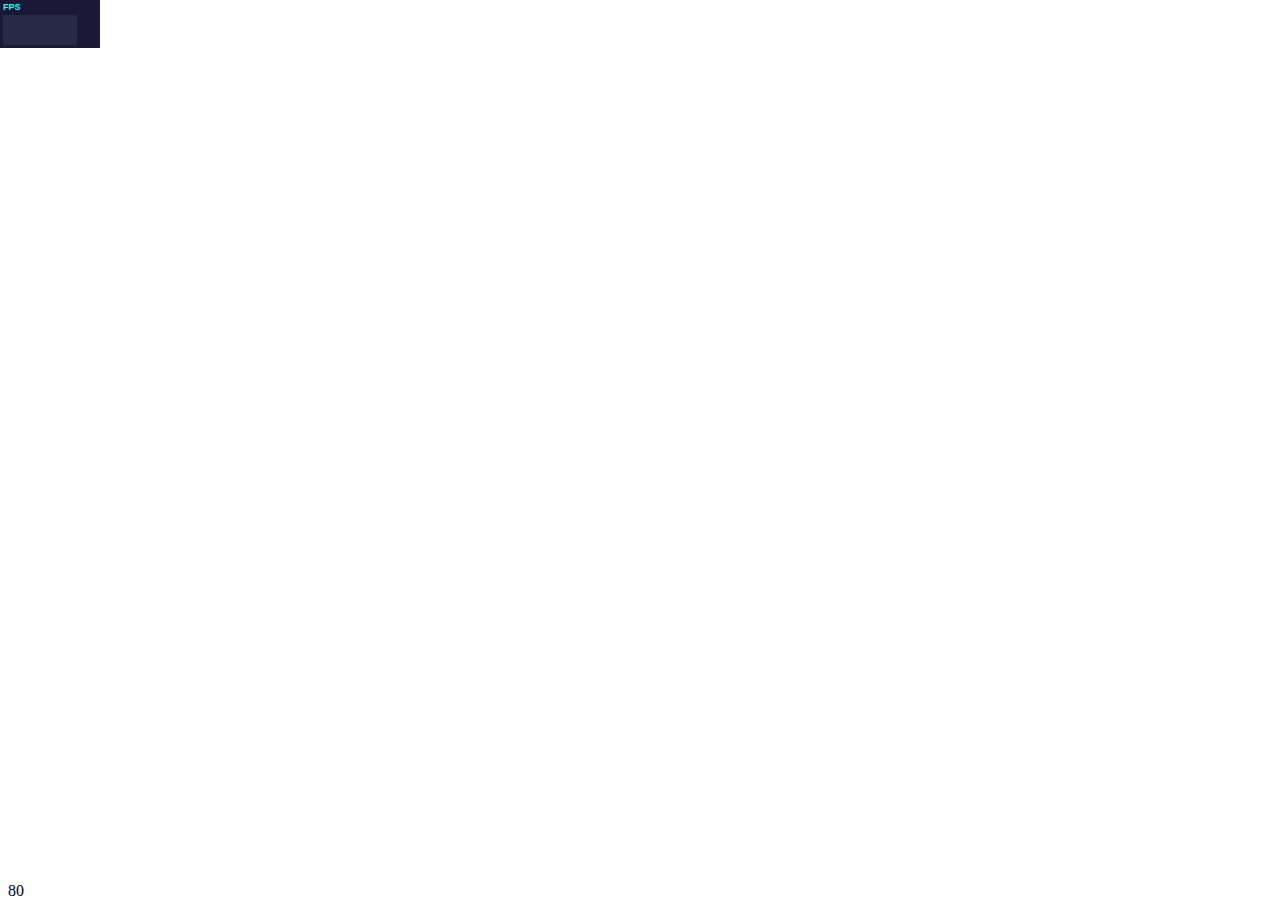
==== index.html @ 98d9f08c "Update index.html" ====
<!DOCTYPE html>
<html lang="en">
<head>
<meta charset="UTF-8">
<title>htengweb</title>
<link rel="stylesheet" href="./css/main.css" />
<style type="text/css">
.count-particles{
	position: absolute;
	bottom:0px;
}
#stats{
	width:100px !important;
	bottom:0px;
}
</style>
</head>
<body>
<!-- count particles -->
<div class="count-particles">
	<span class="js-count-particles"></span>
</div>

<!-- particles.js container -->
<div id="particles-js"></div>
<script type="text/javascript" src="./js/particles.js"></script>
<script type="text/javascript" src="./js/app.js"></script>
<script type="text/javascript" src="./js/stats.js"></script>
<script>
	var count_particles, stats, update;
	stats = new Stats;
	stats.setMode(0);
	stats.domElement.style.position = 'absolute';
	stats.domElement.style.left = '0px';
	stats.domElement.style.top = '0px';
	document.body.appendChild(stats.domElement);
	count_particles = document.querySelector('.js-count-particles');
	update = function() {
		stats.begin();
		stats.end();
		if (window.pJSDom[0].pJS.particles && window.pJSDom[0].pJS.particles.array) {
			count_particles.innerText = window.pJSDom[0].pJS.particles.array.length;
		}
		requestAnimationFrame(update);
	};
	requestAnimationFrame(update);
</script>
</body>
</html>
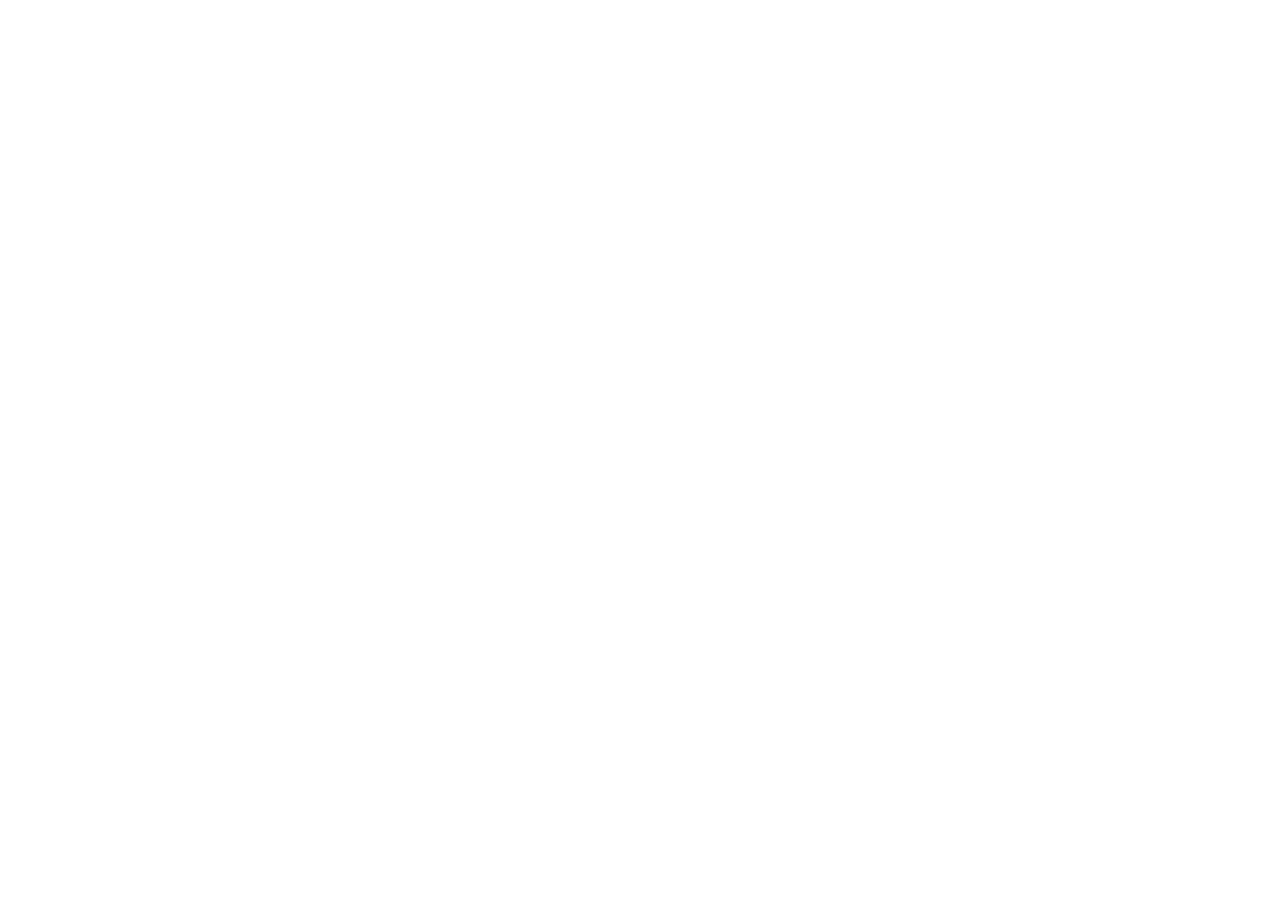
==== commit d52222d4: "update" ====
--- a/index.html
+++ b/index.html
@@ -9,41 +9,12 @@
 	position: absolute;
 	bottom:0px;
 }
-#stats{
-	width:100px !important;
-	bottom:0px;
-}
 </style>
 </head>
 <body>
-<!-- count particles -->
-<div class="count-particles">
-	<span class="js-count-particles"></span>
-</div>
-
 <!-- particles.js container -->
 <div id="particles-js"></div>
 <script type="text/javascript" src="./js/particles.js"></script>
 <script type="text/javascript" src="./js/app.js"></script>
-<script type="text/javascript" src="./js/stats.js"></script>
-<script>
-	var count_particles, stats, update;
-	stats = new Stats;
-	stats.setMode(0);
-	stats.domElement.style.position = 'absolute';
-	stats.domElement.style.left = '0px';
-	stats.domElement.style.top = '0px';
-	document.body.appendChild(stats.domElement);
-	count_particles = document.querySelector('.js-count-particles');
-	update = function() {
-		stats.begin();
-		stats.end();
-		if (window.pJSDom[0].pJS.particles && window.pJSDom[0].pJS.particles.array) {
-			count_particles.innerText = window.pJSDom[0].pJS.particles.array.length;
-		}
-		requestAnimationFrame(update);
-	};
-	requestAnimationFrame(update);
-</script>
 </body>
 </html>
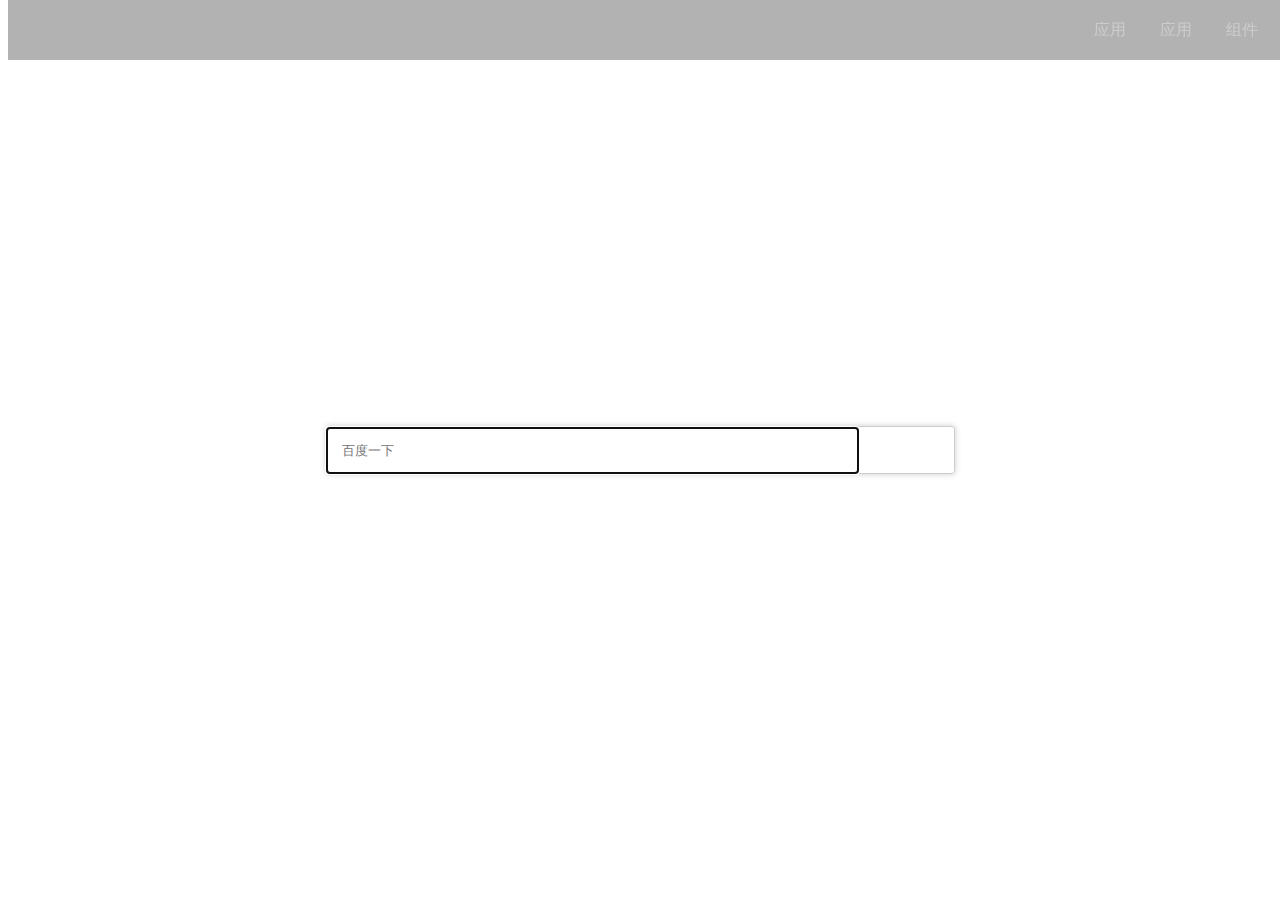
==== commit c1bd10a8: "add application" ====
--- a/index.html
+++ b/index.html
@@ -3,18 +3,40 @@
 <head>
 <meta charset="UTF-8">
 <title>htengweb</title>
-<link rel="stylesheet" href="./css/main.css" />
-<style type="text/css">
-.count-particles{
-	position: absolute;
-	bottom:0px;
-}
-</style>
+<link rel="stylesheet" type="text/css" href="./css/main.css" />
+<link rel="stylesheet" type="text/css" href="./css/home.css" />
 </head>
 <body>
-<!-- particles.js container -->
+<!-- 头部导航 -->
+<header class="head">
+	<a href="">应用</a>
+	<a href="">应用</a>
+	<a href="https://github.com/htengweb/components" target="_blank">组件</a>
+</header>
+<!-- 搜索框 -->
+<div class="content">
+	<div class="search-box">
+		<input id="searchText" type="text" name="searchText" placeholder="百度一下" autofocus="autofocus" />
+		<div class="search-button" id="search">搜索</div>
+	</div>
+</div>
+<!-- canvas -->
 <div id="particles-js"></div>
+
 <script type="text/javascript" src="./js/particles.js"></script>
 <script type="text/javascript" src="./js/app.js"></script>
+<script type="text/javascript">
+	var searchText=document.getElementById('searchText');
+	var search=document.getElementById('search');
+	search.addEventListener('click',function(){
+		window.open('http://www.baidu.com/s?ie=utf-8&f=8&rsv_bp=1&rsv_idx=1&tn=baidu&wd='+searchText.value);
+	},true);
+	document.onkeydown=function(ev){
+		var e=ev || window.event;
+		if (e && e.keyCode==13) {
+			window.open('http://www.baidu.com/s?ie=utf-8&f=8&rsv_bp=1&rsv_idx=1&tn=baidu&wd='+searchText.value);
+		}
+	}
+</script>
 </body>
 </html>
--- a/css/home.css
+++ b/css/home.css
@@ -0,0 +1,62 @@
+@charset "utf-8";
+
+html,body{
+	width: 100%;
+	height: 100%;
+	overflow: hidden;
+}
+.head{
+	position: absolute;
+	top: 0px;
+	width:100%;
+	line-height: 60px;
+	text-align: right;
+	z-index: 111;
+	background-color: rgba(0,0,0,0.3);
+}
+.head a{
+	padding: 0 15px;
+	color: #ccc;
+	text-decoration: none;
+}
+.head a:last-child{
+	padding-right: 30px;
+}
+#particles-js{
+	position: absolute;
+	top: 0px;
+	left: 0px;
+}
+.content{
+	position: absolute;
+	top: 0px;
+	left: 0px;
+	min-width: 800px;
+	width: 100%;
+	height: 100%;
+	display: flex;
+	align-items: center;
+}
+.search-box{
+	margin: 0 auto;
+	z-index: 110;
+	border-radius: 3px;
+	border: 1px solid #ccc;
+	box-shadow: 0px 0px 6px #ccc;
+}
+.search-box input{
+	width: 500px;
+	height: 45px;
+	padding: 0px 15px;
+	border: none;
+	border-right: 1px solid #ccc;
+	background-color: rgba(0,0,0,0);
+	color: #fff;
+}
+.search-button{
+	display: inline-block;
+	line-height: 45px;
+	padding: 0px 30px;
+	color: #fff;
+	cursor: pointer;
+}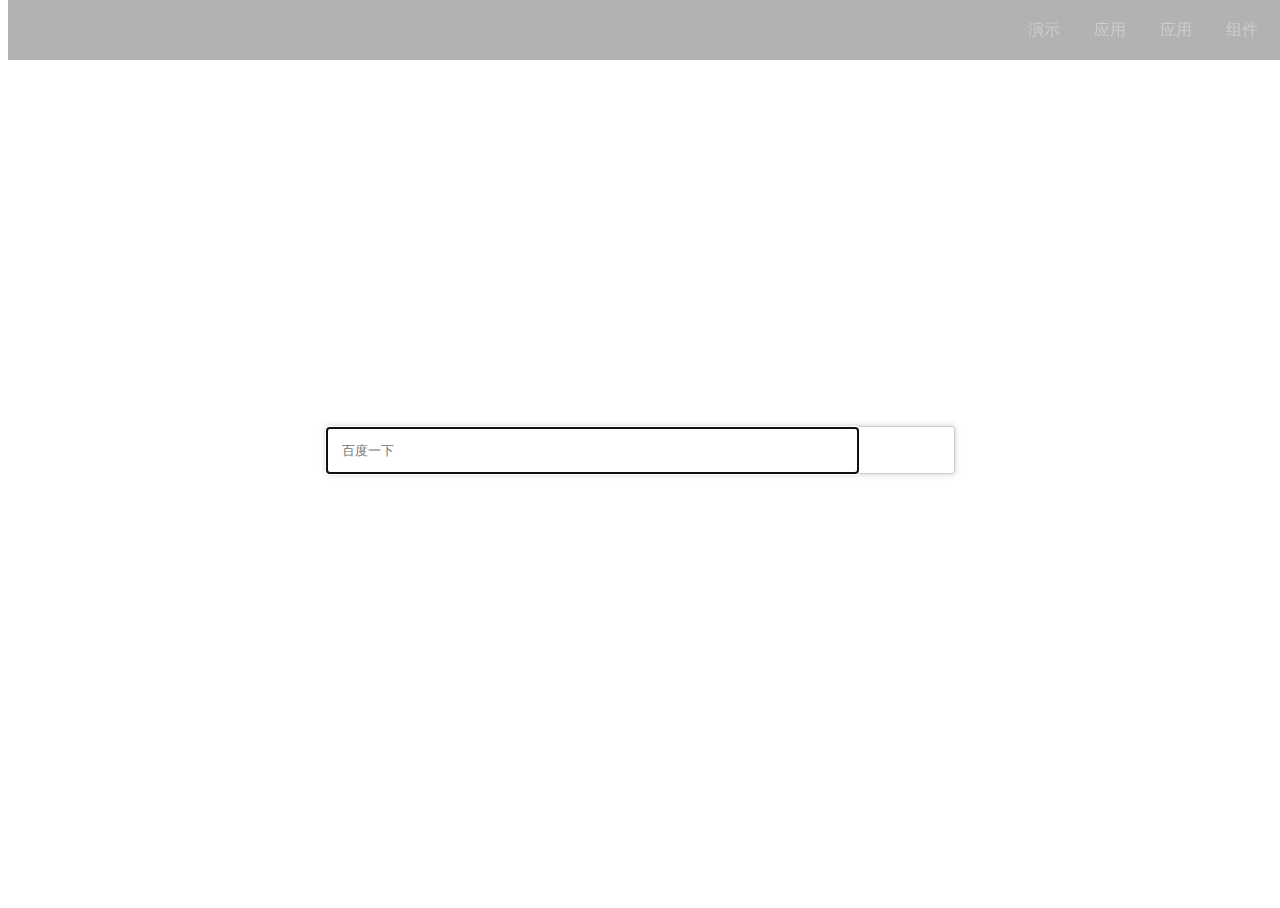
==== commit 4461d1c9: "Update index.html" ====
--- a/index.html
+++ b/index.html
@@ -9,6 +9,7 @@
 <body>
 <!-- 头部导航 -->
 <header class="head">
+	<a href="demo.html" target="_blank">演示</a>
 	<a href="">应用</a>
 	<a href="">应用</a>
 	<a href="https://github.com/htengweb/components" target="_blank">组件</a>
--- a/css/home.css
+++ b/css/home.css
@@ -59,4 +59,5 @@
 	padding: 0px 30px;
 	color: #fff;
 	cursor: pointer;
-}+	user-select: none;
+}
